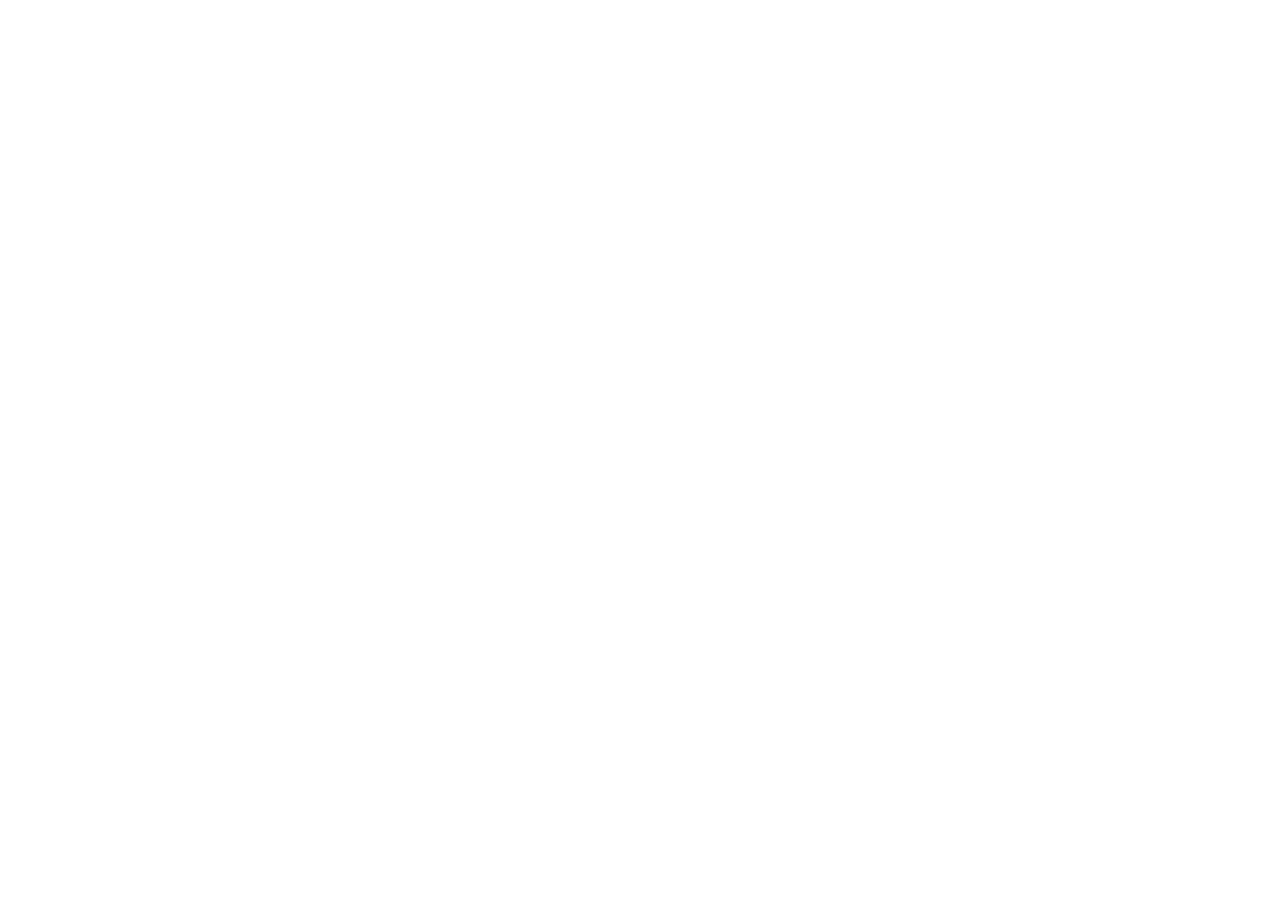
==== index.html @ d0d58890 "test" ====
<!DOCTYPE html>
<html lang="en">

<head>
    <meta charset="UTF-8">
    <meta http-equiv="X-UA-Compatible" content="IE=edge">
    <meta name="viewport" content="width=device-width, initial-scale=1.0">
    <title>Document</title>
</head>

<body>

</body>

</html>
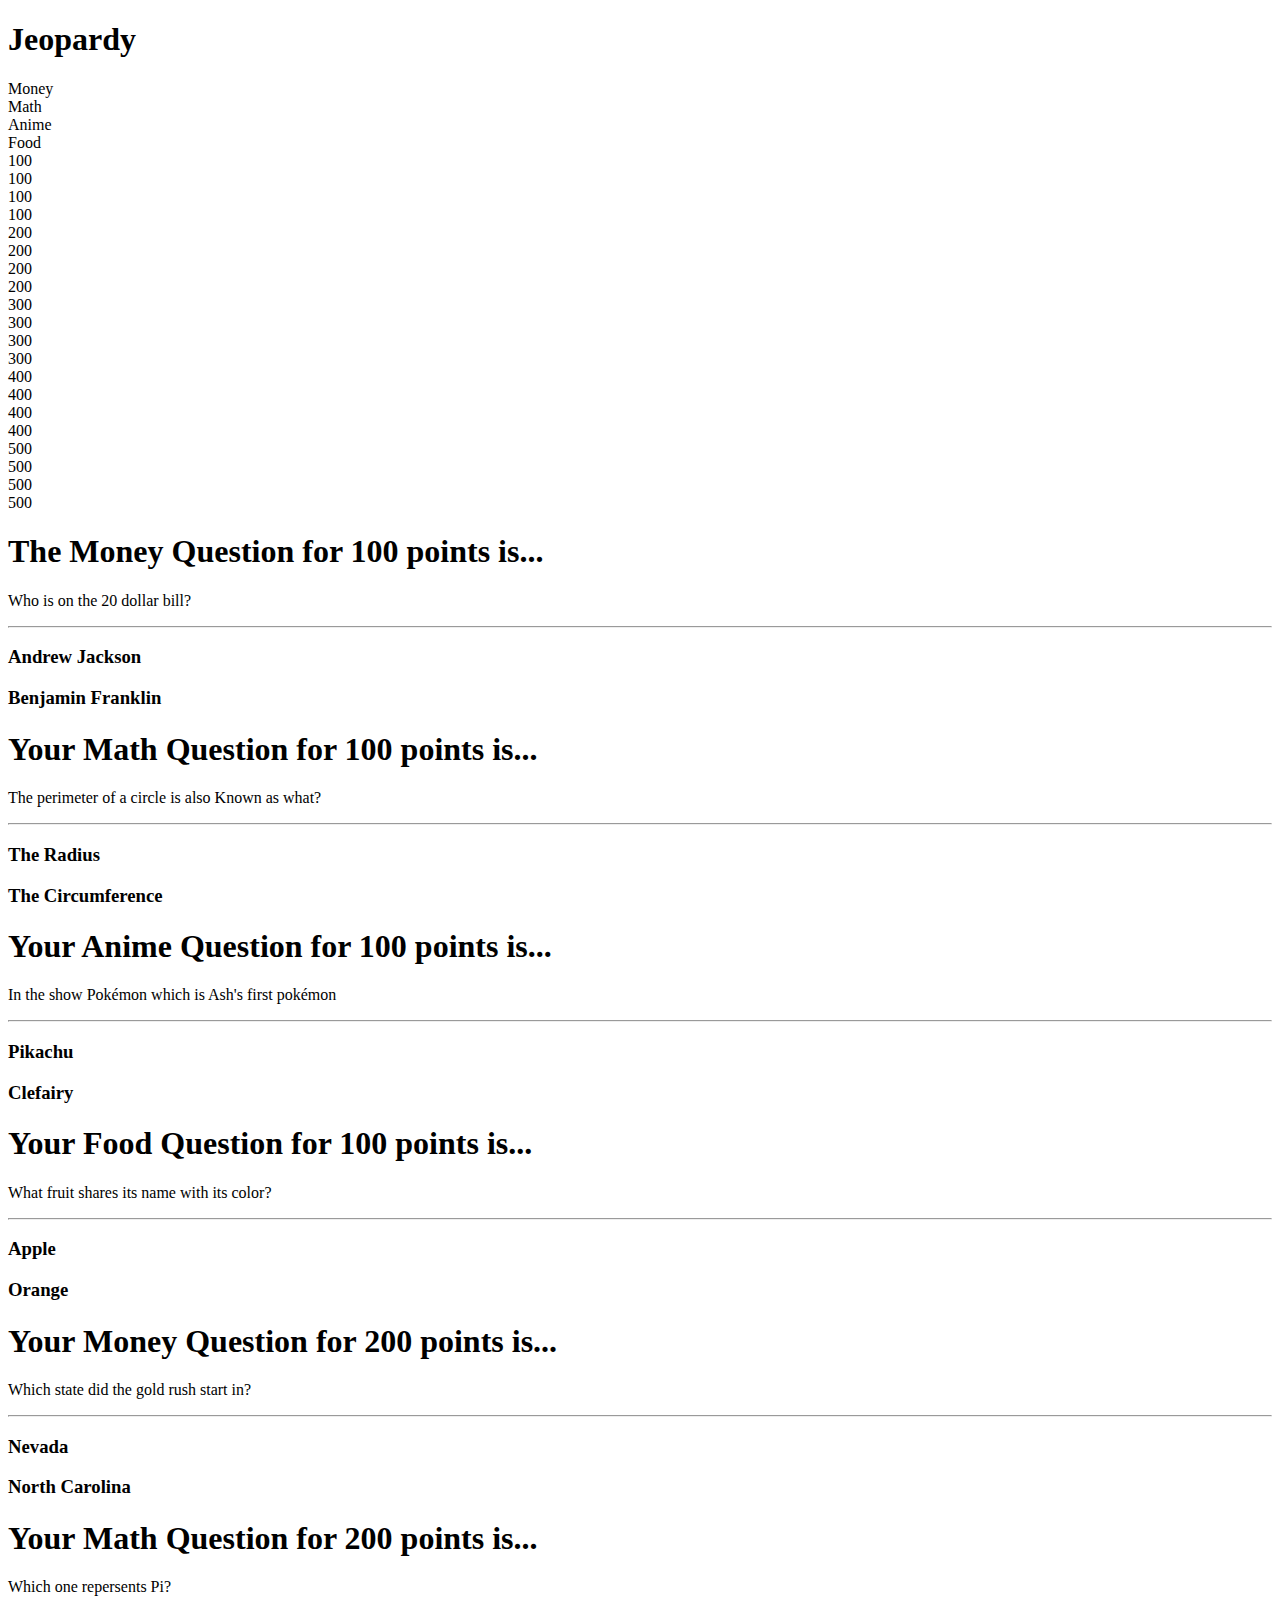
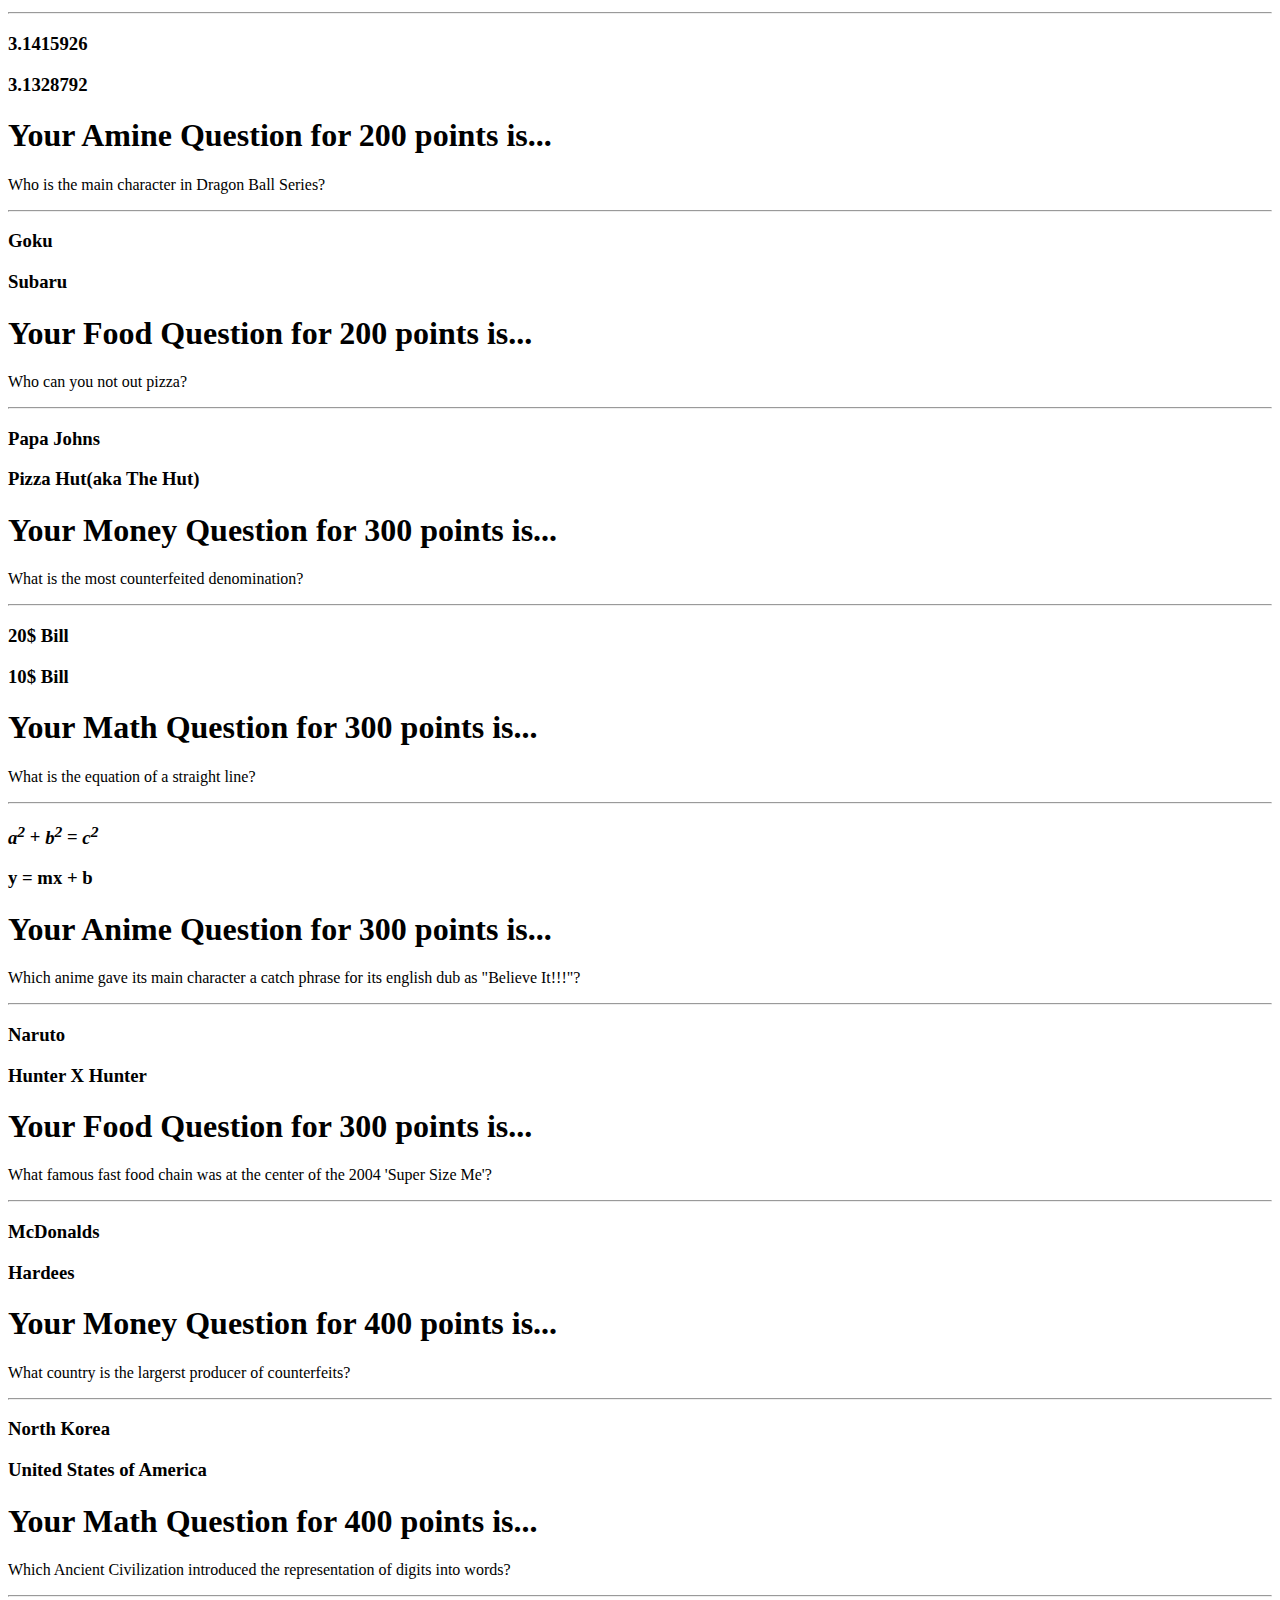
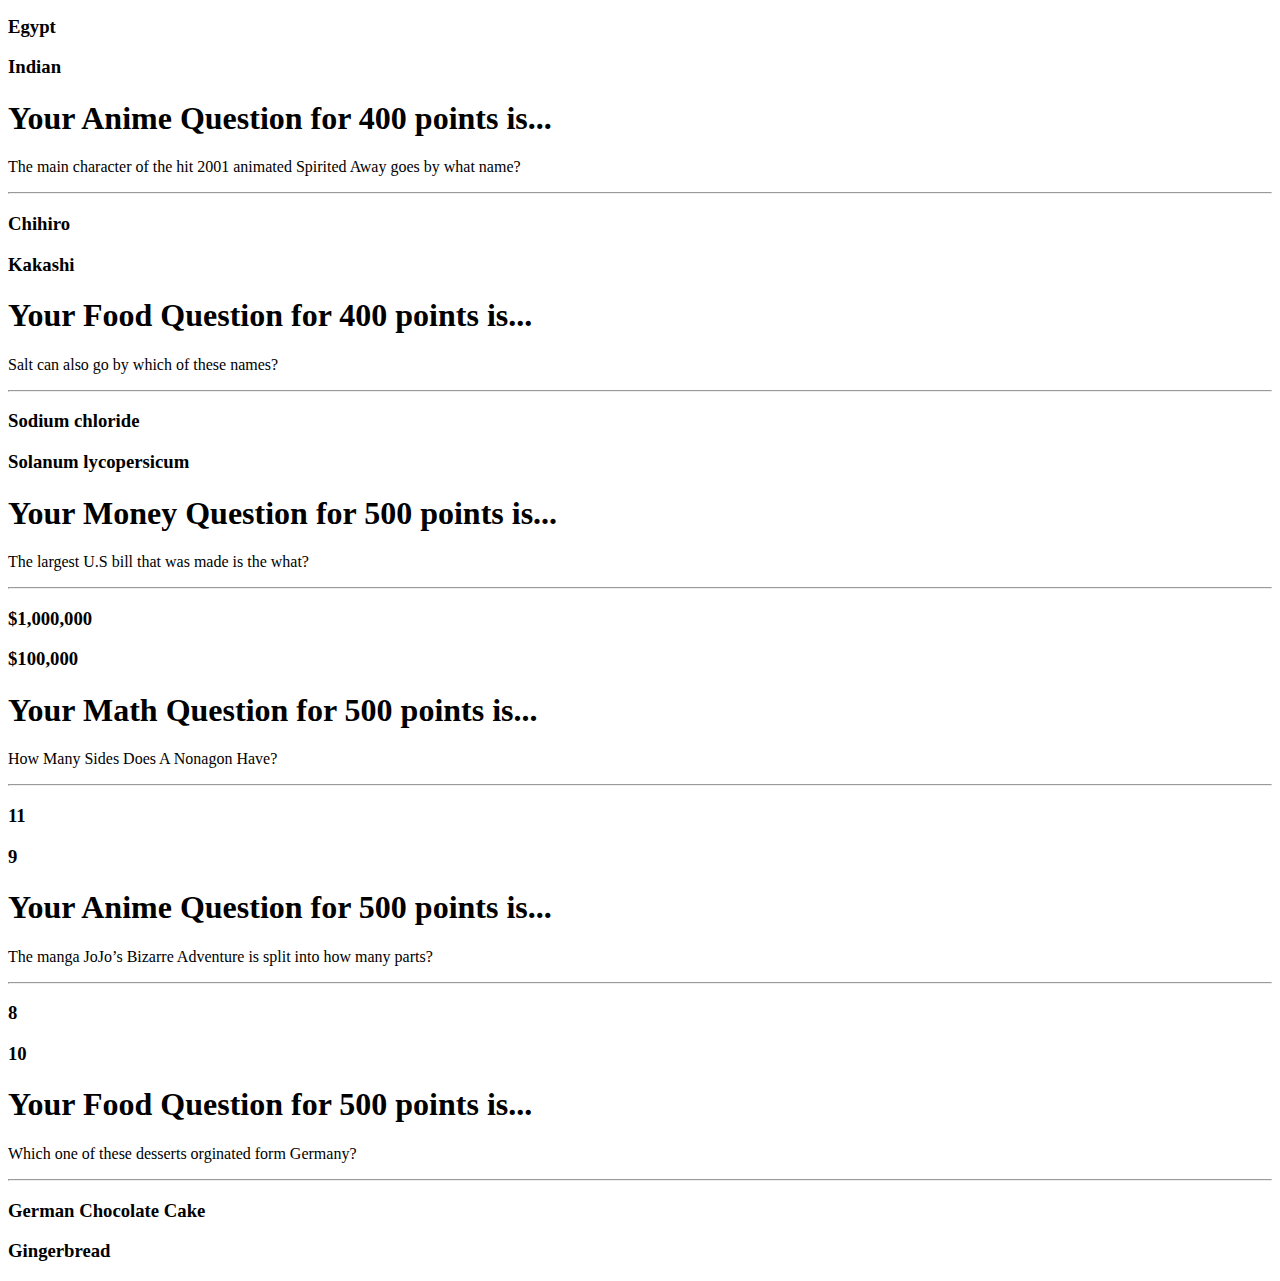
==== commit b49d956d: "Rename Jeopardy/index.html to index.html" ====
--- a/index.html
+++ b/index.html
@@ -5,11 +5,273 @@
     <meta charset="UTF-8">
     <meta http-equiv="X-UA-Compatible" content="IE=edge">
     <meta name="viewport" content="width=device-width, initial-scale=1.0">
-    <title>Document</title>
+    <link rel="stylesheet" href="style.css">
+    <script src="app.js" defer></script>
+    <link href="https://fonts.googleapis.com/css2?family=Noto+Sans+JP&display=swap" rel="stylesheet">
+    <title>Jeopardy</title>
 </head>
 
 <body>
-
+    <h1 class="gameTitle">Jeopardy</h1>
+    <div class="container">
+        <div class="category">Money</div>
+        <div class="category">Math</div>
+        <div class="category">Anime</div>
+        <div class="category">Food</div>
+        <div id="money100" class="box">100</div>
+        <div id="math100" class="box">100</div>
+        <div id="anime100" class="box">100</div>
+        <div id="food100" class="box">100</div>
+        <div id="money200" class="box">200</div>
+        <div id="math200" class="box">200</div>
+        <div id="anime200" class="box">200</div>
+        <div id="food200" class="box">200</div>
+        <div id="money300" class="box">300</div>
+        <div id="math300" class="box">300</div>
+        <div id="anime300" class="box">300</div>
+        <div id="food300" class="box">300</div>
+        <div id="money400" class="box">400</div>
+        <div id="math400" class="box">400</div>
+        <div id="anime400" class="box">400</div>
+        <div id="food400" class="box">400</div>
+        <div id="money500" class="box">500</div>
+        <div id="math500" class="box">500</div>
+        <div id="anime500" class="box">500</div>
+        <div id="food500" class="box">500</div>
+    </div>
+    <h2 class="status"><a href="./"></a></h2>
+    <div class="100s">
+        <div id="moneyModal100">
+            <div id="modal-textbox">
+                <h1 class="modalTitle">The Money Question for 100 points is...</h1>
+                <p>Who is on the 20 dollar bill?</p>
+                <hr>
+                <div id="modal-footer">
+                    <h3 class="close">Andrew Jackson</h3>
+                    <h3 class="wrong">Benjamin Franklin</h3>
+                </div>
+            </div>
+        </div>
+        <div id="mathModal100">
+            <div id="modal-textbox">
+                <h1 class="modalTitle">Your Math Question for 100 points is...</h1>
+                <p>The perimeter of a circle is also Known as what?</p>
+                <hr>
+                <div id="modal-footer">
+                    <h3 class="wrong">The Radius</h3>
+                    <h3 class="close">The Circumference</h3>
+                </div>
+            </div>
+        </div>
+        <div id="animeModal100">
+            <div id="modal-textbox">
+                <h1 class="modalTitle">Your Anime Question for 100 points is...</h1>
+                <p>In the show Pok&eacute;mon which is Ash's first pok&eacute;mon</p>
+                <hr>
+                <div id="modal-footer">
+                    <h3 class="close">Pikachu</h3>
+                    <h3 class="wrong">Clefairy</h3>
+                </div>
+            </div>
+        </div>
+        <div id="foodModal100">
+            <div id="modal-textbox">
+                <h1 class="modalTitle">Your Food Question for 100 points is...</h1>
+                <p>What fruit shares its name with its color?</p>
+                <hr>
+                <div id="modal-footer">
+                    <h3 class="wrong">Apple</h3>
+                    <h3 class="close">Orange</h3>
+                </div>
+            </div>
+        </div>
+    </div>
+    <div class="200s">
+        <div id="moneyModal200">
+            <div id="modal-textbox">
+                <h1 class="modalTitle">Your Money Question for 200 points is...</h1>
+                <p>Which state did the gold rush start in?</p>
+                <hr>
+                <div id="modal-footer">
+                    <h3 class="wrong">Nevada</h3>
+                    <h3 class="close">North Carolina</h3>
+                </div>
+            </div>
+        </div>
+        <div id="mathModal200">
+            <div id="modal-textbox">
+                <h1 class="modalTitle">Your Math Question for 200 points is...</h1>
+                <p>Which one repersents Pi?</p>
+                <hr>
+                <div id="modal-footer">
+                    <h3 class="close">3.1415926</h3>
+                    <h3 class="wrong">3.1328792</h3>
+                </div>
+            </div>
+        </div>
+        <div id="animeModal200">
+            <div id="modal-textbox">
+                <h1 class="modalTitle">Your Amine Question for 200 points is...</h1>
+                <p>Who is the main character in Dragon Ball Series? </p>
+                <hr>
+                <div id="modal-footer">
+                    <h3 class="close">Goku</h3>
+                    <h3 class="wrong">Subaru</h3>
+                </div>
+            </div>
+        </div>
+        <div id="foodModal200">
+            <div id="modal-textbox">
+                <h1 class="modalTitle">Your Food Question for 200 points is...</h1>
+                <p>Who can you not out pizza?</p>
+                <hr>
+                <div id="modal-footer">
+                    <h3 class="wrong">Papa Johns</h3>
+                    <h3 class="close">Pizza Hut(aka The Hut)</h3>
+                </div>
+            </div>
+        </div>
+    </div>
+    <div class="300s">
+        <div id="moneyModal300">
+            <div id="modal-textbox">
+                <h1 class="modalTitle">Your Money Question for 300 points is...</h1>
+                <p>What is the most counterfeited denomination?</p>
+                <hr>
+                <div id="modal-footer">
+                    <h3 class="close">20$ Bill</h3>
+                    <h3 class="wrong">10$ Bill</h3>
+                </div>
+            </div>
+        </div>
+        <div id="mathModal300">
+            <div id="modal-textbox">
+                <h1 class="modalTitle">Your Math Question for 300 points is...</h1>
+                <p>What is the equation of a straight line?</p>
+                <hr>
+                <div id="modal-footer">
+                    <h3 class="wrong"><var>a<sup>2</sup></var> + <var>b<sup>2</sup></var> = <var>c<sup>2</sup></var>
+                    </h3>
+                    <h3 class="close">y = mx + b</h3>
+
+                </div>
+            </div>
+        </div>
+        <div id="animeModal300">
+            <div id="modal-textbox">
+                <h1 class="modalTitle">Your Anime Question for 300 points is...</h1>
+                <p>Which anime gave its main character a catch phrase for its english dub as "Believe It!!!"?</p>
+                <hr>
+                <div id="modal-footer">
+                    <h3 class="close">Naruto</h3>
+                    <h3 class="wrong">Hunter X Hunter</h3>
+                </div>
+            </div>
+        </div>
+        <div id="foodModal300">
+            <div id="modal-textbox">
+                <h1 class="modalTitle">Your Food Question for 300 points is...</h1>
+                <p>What famous fast food chain was at the center of the 2004 'Super Size Me'?</p>
+                <hr>
+                <div id="modal-footer">
+                    <h3 class="close">McDonalds</h3>
+                    <h3 class="wrong">Hardees</h3>
+                </div>
+            </div>
+        </div>
+    </div>
+    <div class="400s">
+        <div id="moneyModal400">
+            <div id="modal-textbox">
+                <h1 class="modalTitle">Your Money Question for 400 points is...</h1>
+                <p>What country is the largerst producer of counterfeits?</p>
+                <hr>
+                <div id="modal-footer">
+                    <h3 class="close">North Korea</h3>
+                    <h3 class="wrong">United States of America</h3>
+                </div>
+            </div>
+        </div>
+        <div id="mathModal400">
+            <div id="modal-textbox">
+                <h1 class="modalTitle">Your Math Question for 400 points is...</h1>
+                <p>Which Ancient Civilization introduced the representation of digits into words?</p>
+                <div id="modal-footer">
+                    <hr>
+                    <h3 class="wrong">Egypt</h3>
+                    <h3 class="close">Indian</h3>
+                </div>
+            </div>
+        </div>
+        <div id="animeModal400">
+            <div id="modal-textbox">
+                <h1 class="modalTitle">Your Anime Question for 400 points is...</h1>
+                <p>The main character of the hit 2001 animated Spirited Away goes by what name?</p>
+                <hr>
+                <div id="modal-footer">
+                    <h3 class="close">Chihiro</h3>
+                    <h3 class="wrong">Kakashi</h3>
+                </div>
+            </div>
+        </div>
+        <div id="foodModal400">
+            <div id="modal-textbox">
+                <h1 class="modalTitle">Your Food Question for 400 points is...</h1>
+                <p>Salt can also go by which of these names?</p>
+                <hr>
+                <div id="modal-footer">
+                    <h3 class="close">Sodium chloride</h3>
+                    <h3 class="wrong">Solanum lycopersicum</h3>
+                </div>
+            </div>
+        </div>
+    </div>
+    <div class="500s">
+        <div id="moneyModal500">
+            <div id="modal-textbox">
+                <h1 class="modalTitle">Your Money Question for 500 points is... </h1>
+                <p>The largest U.S bill that was made is the what?</p>
+                <hr>
+                <div id="modal-footer">
+                    <h3 class="wrong">$1,000,000</h3>
+                    <h3 class="close">$100,000</h3>
+                </div>
+            </div>
+        </div>
+        <div id="mathModal500">
+            <div id="modal-textbox">
+                <h1 class="modalTitle">Your Math Question for 500 points is...</h1>
+                <p>How Many Sides Does A Nonagon Have?</p>
+                <hr>
+                <div id="modal-footer">
+                    <h3 class="wrong">11</h3>
+                    <h3 class="close">9</h3>
+                </div>
+            </div>
+        </div>
+        <div id="animeModal500">
+            <div id="modal-textbox">
+                <h1 class="modalTitle">Your Anime Question for 500 points is...</h1>
+                <p>The manga JoJo’s Bizarre Adventure is split into how many parts?</p>
+                <hr>
+                <div id="modal-footer">
+                    <h3 class="close">8</h3>
+                    <h3 class="wrong">10</h3>
+                </div>
+            </div>
+        </div>
+        <div id="foodModal500">
+            <div id="modal-textbox">
+                <h1 class="modalTitle">Your Food Question for 500 points is...</h1>
+                <p>Which one of these desserts orginated form Germany?</p>
+                <hr>
+                <div id="modal-footer">
+                    <h3 class="close">German Chocolate Cake</h3>
+                    <h3 class="wrong">Gingerbread</h3>
+                </div>
+            </div>
+        </div>
+    </div>
 </body>
 
-</html>+</html>
